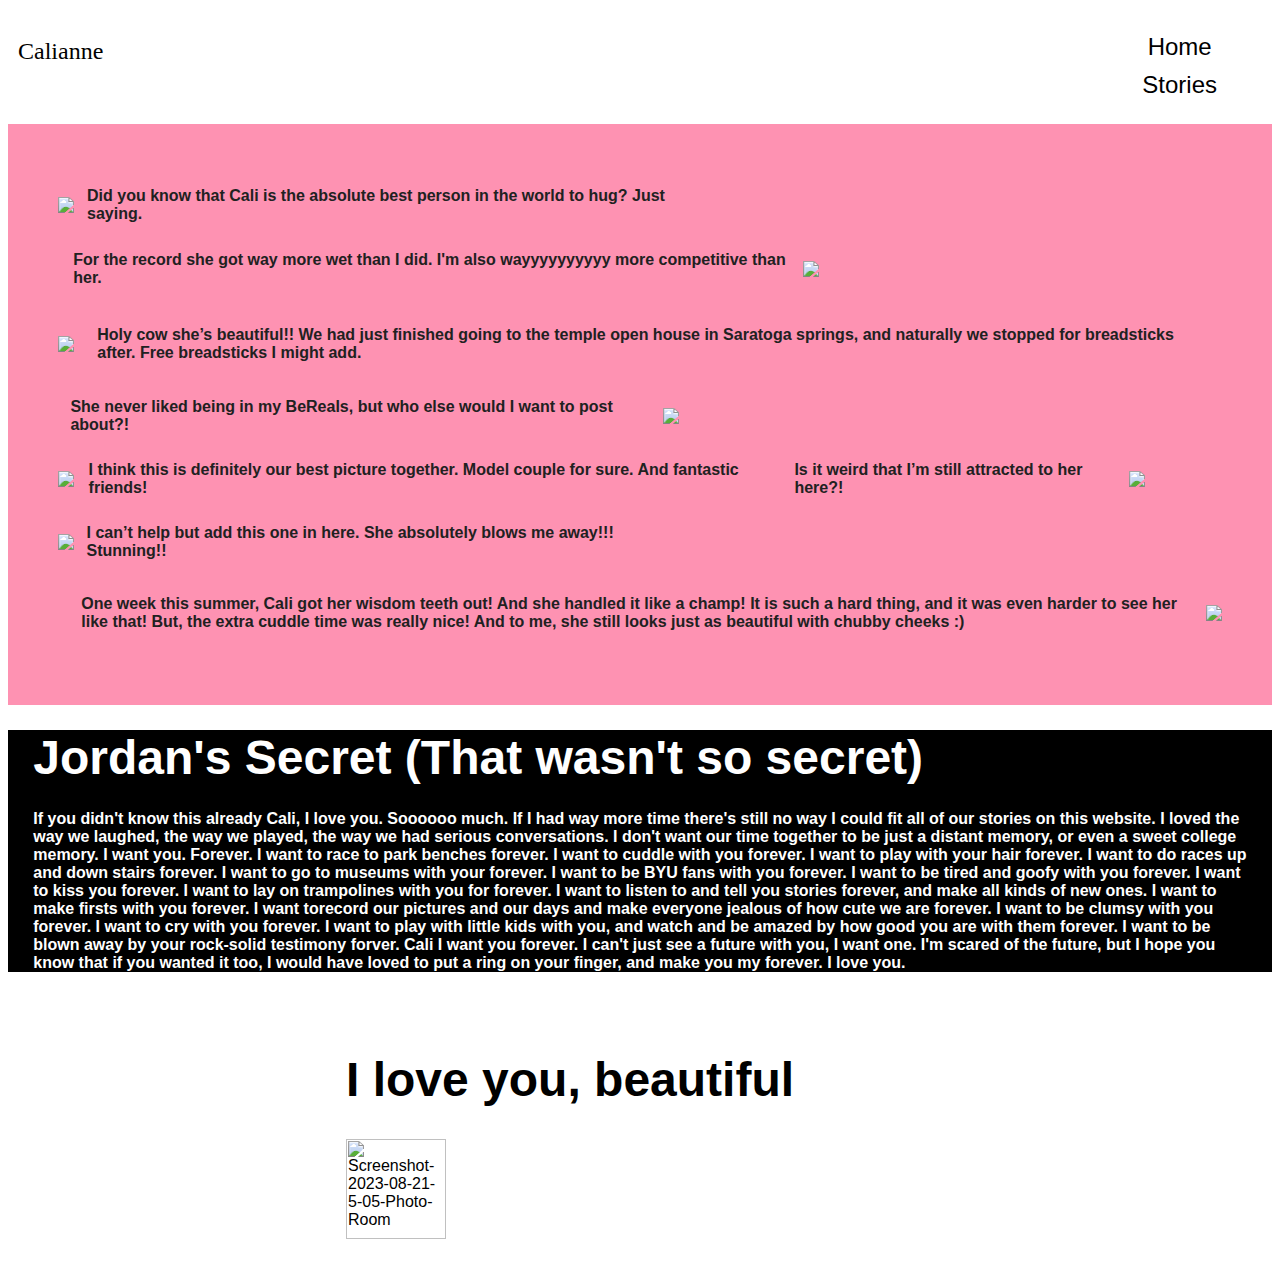
==== stories.html @ 50133604 "Create stories.html" ====
<body>
    <head>
        <link rel="stylesheet" href="stories.css">
        <script href="main.js"></script>
    </head>
    <nav>
        <div class="nav-top">


            <div class="nav-logo">
                <span nav-logo--title>Calianne</span>

            </div>

            <div class="nav-menu">
                <a href="#">
                    <span class="menu-1  menu-ham"></span>
                    <span class="menu-2 menu-ham"></span>
                    <span class="menu-3 menu-ham"></span>
                </a>
            </div>
        </div>
        <ul class="navigation" id="navigation">
            <li class="navigation-link">
                <a href="index.html">Home</a>
            </li>
            <li class="navigation-link">
                <a href="#">Stories</a>
            </li>

        </ul>
    </nav>
    <header>
        <div class="row">
            <img src="img/Screenshot_2023-08-26_10.44.56_PM.png">
            <h4 class="disc">Did you know that Cali is the absolute best person in the world to hug? Just saying.</h4>
        </div>
        <div class="row">
            <h4 class="disc">For the record she got way more wet than I did. I'm also wayyyyyyyyyy more competitive than her.</h4>
            <img src="img/Screenshot_2023-08-26_11.14.13_PM.png">
        </div>
        <div class="row">
            <img src="img/Screenshot_2023-08-26_11.22.48_PM.png">
            <h4 class="disc">Holy cow she’s beautiful!! We had just finished going to the temple open house in Saratoga springs, and naturally we stopped for breadsticks after. Free breadsticks I might add.</h4>
        </div>
        <div class="row">
            <h4 class="disc">She never liked being in my BeReals, but who else would I want to post about?!</h4>
            <img src="img/Screenshot_2023-08-26_11.27.09_PM.png">
        </div>
        <div class="row">
            <img src="img/Screenshot_2023-08-26_11.36.40_PM.png">
            <h4 class="disc">I think this is definitely our best picture together. Model couple for sure. And fantastic friends!</h4>
        </div>
        <div class="row">
            <h4 class="disc">Is it weird that I’m still attracted to her here?!</h4>
            <img src="img/Screenshot_2023-08-26_11.42.22_PM.png">
        </div>
        <div class="row">
            <img src="img/Screenshot_2023-08-26_11.49.04_PM.png">
            <h4 class="disc">I can’t help but add this one in here. She absolutely blows me away!!! Stunning!!</h4>
        </div>
        <div class="row">
            <h4 class="disc">One week this summer, Cali got her wisdom teeth out! And she handled it like a champ! It is such a hard thing, and it was even harder to see her like that! But, the extra cuddle time was really nice! And to me, she still looks just as beautiful with chubby cheeks :)</h4>
            <img src="img/Screenshot_2023-08-26_11.55.30_PM.png">
        </div>
    </header>
    <main>
        <div class="note">
            <h1 id="secretTitle">Jordan's Secret (That wasn't so secret)</h1>
            <h4 id="secret">
                If you didn't know this already Cali, I love you. Soooooo much. If I had way more time there's still no way I could fit all of our stories on this website.
                I loved the way we laughed, the way we played, the way we had serious conversations. I don't want our time together to be just a 
                distant memory, or even a sweet college memory. I want you. Forever. I want to race to park benches forever. I want to cuddle with 
                you forever. I want to play with your hair forever. I want to do races up and down stairs forever. I want to go to museums with 
                your forever. I want to be BYU fans with you forever. I want to be tired and goofy with you forever. I want to kiss you forever. I want
                to lay on trampolines with you for forever. I want to listen to and tell you stories forever, and make all kinds of new ones. I want to
                make firsts with you forever. I want torecord our pictures and our days and make everyone jealous of how cute we are forever. I want to
                be clumsy with you forever. I want to cry with you forever. I want to play with little kids with you, and watch and be amazed by how 
                good you are with them forever. I want to be blown away by your rock-solid testimony forver. Cali I want you forever. I can't just see a 
                future with you, I want one. I'm scared of the future, but I hope you know that if you wanted it too, I would have loved to put a 
                ring on your finger, and make you my forever. I love you.
            </h4>
        </div>

        <div class="footer-credits">
          <h1>I love you, beautiful</h1>
          <img id="heart" src="https://i.ibb.co/0JMsqRp/Screenshot-2023-08-21-5-05-Photo-Room.png" alt="Screenshot-2023-08-21-5-05-Photo-Room" border="0">
        </div>

    </main>
  
</body>
---- stories.css ----
/*--------- General Styles -----------*/

* {
    box-sizing: border-box;
}

img {
    max-width: 100%;
    height: auto;
}

body,
html {
    height: 100%;
}

#secretTitle,
#secret{
    color:white;
    margin:2%;
}

.note{
    background-color: black;
}
nav{
    background-image: url("img/Screenshot_2023-08-26_9.55.44_PM.png");
}

body {
    font-family: 'Exo 2', sans-serif;
}

p {
    line-height: 1.4em;
}

.header-content,
.navigation,
.about,
.about-box,
.shoutout,
.features,
.features-boxes,
.feeds,
.news,
.news-box,
.blog,
.blog-post,
.showcase,
.showcase-blue,
.showcase-pink,
.showcase-quote,
.showcase-hair,
.whoismozart,
.team,
.team-box,
.contact,
.contact-form,
footer,
.footer,
.footer-box,
.footer-mailing,
.footer-credits {
    display: flex;
    flex-flow: column wrap;
}

.navigation,
.about,
.about-box,
.shoutout,
.features-boxes,
.social,
.news,
.news-box,
.blog,
.whoismozart,
.team,
.team-box,
.contact-form {
    align-items: center;
}

.nav-top,
blockquote,
.news-box--title,
.blog-post--title,
.team-title {
    font-family: 'Homemade Apple', cursive;
}

/*--------Navigation ----------------*/

.nav {
    background-color: #fff;
}


.disc{
    margin:2%;
    vertical-align: middle;
}

.navigation {
    align-content: center;
    list-style-type: none;
    padding: 50px 0;
    position: fixed;
    top: 0;
    left: 0;
    overflow-x: hidden;
    margin: 0;
    background-color: #3f3f3f;
    color: #fff;
    width: 0;
    height: 100%;
    z-index: 3;
    font-size: 1.2em;
    transition: all 0.4s ease-in-out;
    display: none;
}

.open {
    width: 70%;
}

.navigation-link {
    padding: 5px;
}

.navigation-link a {
    color: #fff;
}

.navigation-link a:focus,
.navigation-link a:hover {
    text-decoration: none;
}

.nav-menu {
    cursor: pointer;
}

.menu-1,
.menu-2,
.menu-3 {
    display: block;
    width: 35px;
    height: 5px;
    border-radius: 2px;
    background-color: #FE92B2;
    margin: 6px;
    transition: all .4s ease-in-out;
}

.active:nth-of-type(1) {
    transform: rotate(45deg) translate(9px, 6px);
}

.active:nth-of-type(2) {
    opacity: 0;
}

.active:nth-of-type(3) {
    transform: rotate(-45deg) translate(8px, -8px);
}

.nav-top {
    display: flex;
    flex-flow: row nowrap;
    justify-content: space-between;
    padding: 10px;
    font-size: 1.5em;
}

#forCali{
    display: flex;
    justify-content: center;
}

.nav-logo--title {
    display: flex;
    text-align: center;
    margin-top: 0;
    align-items: center;
}

/*--------------Header-------*/

header {
    background-color: #FE92B2;
    color: #212121;
    display: flex;
    flex-flow: row wrap;
    justify-content: flex-start;
    padding: 10px;
    padding-top: 30px;
    padding-bottom: 0;
}

.header-title {
    margin-bottom: 70px;
}

.header-cell {
    width: 260px;
    position: relative;
    height: 490px;
    background-image: url("https://i.ibb.co/k6gc31w/dino.jpg");
    background-position: center;
    background-repeat: no-repeat;
    background-size: cover;
    align-self: flex-end;
    transition: all 0.4s linear;
    margin: auto;
    margin-bottom: 10px;
    box-shadow: -10px -10px 10px rgb(139, 59, 83);
}

header:focus .header-cell,
header:hover .header-cell {
    transform: translate(-10px, -10px);
    box-shadow: -10px -10px 10px rgb(139, 59, 83);
}
#heart{
  height:100px;
  width:100px;
}
.header-cell--dot {
    border-radius: 50%;
    display: block;
    width: 20px;
    height: 20px;
    background-color: #000;
    position: absolute;
    top: -30px;
    border: 4px double #ccc;
    left: 50%;
    transform: translate(-50%);
}

.header-cell--line {
    width: 30px;
    height: 5px;
    display: block;
    border-radius: 5px;
    top: -20px;
    left: 30%;
    position: absolute;
    background-color: #000;
}

.header-subtitle {
    font-size: 1.1em;
    text-transform: uppercase;
}

.header-btn {
    border: none;
    border-radius: 5px;
    color: #fff;
    padding: 10px;
    background-color: #3f3f3f;
    transition: all 0.4s linear;
}

.header-btn:focus,
.header-btn:hover {
    background-color: #fff;
    color: #3f3f3f;
    transform: translate(10px, 10px);
    box-shadow: -10px -10px 10px rgb(139, 59, 83);
}

/*----------------About---------------*/

.about-box {
    padding: 45px;
}

.about-box:first-of-type {
    background-color: #3f3f3f;
    color: #fff;
}

.about-box:nth-child(2) {
    background-color: #fff;
    color: #000;
}

.about-box:nth-child(3) {
    background-color: #A0F0F2;
}

.about-btn {
    border-radius: 5px;
    border: 0;
    background-color: #FE92B2;
    color: #000;
    padding: 10px;
    transition: background-color 300ms ease-in-out;
}

.about-btn--last {
    background-color: #fff;
}

.about-btn:focus,
.about-btn:hover {
    background-color: rgb(144, 213, 214);
}

.about-btn--last:focus,
.about-btn--last:hover {
    background-color: #FE92B2;
    color: #000;
}

.shoutout {
    padding: 10px;
    padding-top: 60px;
    color: #fff;
    text-align: justify;
    background-color: #383737;
}

blockquote {
    font-size: 2em;
}

blockquote::before {
    content: '"';
    font-size: 2em;
}

blockquote::after {
    content: '"';
    font-size: 2em;
}

/*-------------Features----------------*/

.features-image--top {
    background-image: url(https://s19.postimg.cc/crv9o5683/bluish.jpg);
    background-position: center;
    background-repeat: no-repeat;
    background-size: cover;
    height: 800px;
}

.features-box {
    padding: 30px;
    display: flex;
    flex-flow: row nowrap;
}

.features-image {
    width: 90px;
    padding: 5px;
    align-self: flex-start;
    border-radius: 5px;
    background-color: #ccc;
    margin-top: 10px;
}

.features-content {
    width: 70%;
    padding: 5px;
    padding-left: 10px;
}

.features-box--title {
    display: inline;
}

/*--------------News-----------------*/

.news {
    padding: 20px;
    background-color: #FFCDDE;
    text-align: justify;
}

.news-box {
    padding: 20px;
    padding-bottom: 20px;
    border-bottom: 1px dotted #000;
    max-width: 700px;
}

.news-box:last-of-type {
    border: 0;
}

.news-box--btn {
    border: 0;
    background-color: #fff;
    padding: 10px;
    border-radius: 10px;
    transition: background-color 300ms ease-in-out;
}

.news-box--btn:focus,
.news-box--btn:hover {
    background-color: #000;
    color: #fff;
    box-shadow: 0 3px 3px #FE92B2;
}

.news-box--img {
    margin: 5px;
    width: 150px;
    border-radius: 50%;
}

.news-box--title {
    font-size: 1.5em;
    text-align: left;
}

/*------------Blog Post-------------*/

.blog {
    background-color: #1b1b1b;
    color: #fff;
    padding: 50px 20px;
}

.blog-post--date,
.blog-post--author {
    display: block;
    padding: 3px;
    color: #FE92B2;
}
.row{
    align-items: center;
    display: flex;
}

.blog-post {
    padding: 5px;
    max-width: 700px;
}

.blog-post--btn {
    padding: 10px;
    border: 0;
    border-radius: 10px;
    background-color: #fff;
    align-self: flex-end;
    transition: background-color 300ms ease-in-out;
    margin-right: 20px;
}

.blog-post--btn:focus,
.blog-post--btn:hover {
    background-color: #FE92B2;
    color: #000;
    border-radius: 0;
}

.blog-post--title {
    align-self: center;
    color: #FE92B2;
    letter-spacing: 3px;
}

.blog-post--title_sub::before,
.blog-post--title_sub::after {
    content: " ⚯ ";
}

.blog-post--content {
    padding: 10px 0;
}

/*--------Showcase--------*/

.showcase-blue {
    position: relative;
    background-color: #00BBE0;
    background-image: url(https://s19.postimg.cc/qljmd6jdv/blueheadphones3.png);
    background-position: center;
    background-repeat: no-repeat;
    background-size: cover;
    height: 600px;
}

.showcase-hair {
    background-image: url(https://s19.postimg.cc/8vhxs7qeb/pinkhead.jpg);
    background-position: center;
    background-repeat: no-repeat;
    background-size: cover;
    height: 400px;
}

.showcase-blue--title {
    position: absolute;
    top: 50%;
    transform: translate(0, -50%);
    margin: 0;
    max-width: 50%;
    padding: 15px;
    color: #fff;
    font-size: 2em;
    align-items: center;
}

.showcase-quote {
    padding: 5px;
}

.showcase-quote blockquote,
.showcase-quote cite {
    text-align: center;
    margin: auto;
    padding: 5px;
}

.showcase-social {
    display: flex;
    justify-content: center;
}

.social {
    flex-flow: row nowrap;
    justify-content: center;
    background-color: #bb2653;
    color: #fff;
    padding: 30px;
    font-size: 3em;
}

.social-icon {
    padding: 12px;
    transition: all 0.2s linear;
}

.social-icon:focus,
.social-icon:hover {
    text-shadow: 0 6px 6px #831a3a;
    transform: translate(-10px, -10px)
}

/*----Who is Mozart-------*/

.whoismozart {
    padding: 50px 30px;
    color: #fff;
    background-color: #3f3f3f;
}

.whoismozart-info {
    display: block;
    padding: 5px;
    text-align: center;
}

.whoismozart p {
    max-width: 700px;
}

/*-----------Meet the Team------*/

.team-box-circle {
    background-color: #fabbce;
    height: 80%;
    width: 100%;
    overflow: hidden;
    border-radius: 30%;
    position: absolute;
    opacity: 0;
    transform: translate(0, -50%);
}

.team {
    background-color: #fabbce;
    padding: 40px 0;
}

.team,
.team-box {
    position: relative;
}

.team-box {
    border: 2px solid #fff;
    margin: 10px;
    height: 70%;
    width: 70%;
    max-width: 320px;
    overflow: hidden;
    background-color: #fff;
}

.team-box-image {
    max-width: 50%;
    border-radius: 50%;
    display: block;
    z-index: 2;
    margin-top: 15%;
    transform: scale(1);
    transition: all .9s ease 0s;
}

.team-box-social {
    background-color: #fabbce;
    margin-top: auto;
    width: 100%;
    display: flex;
    opacity: 0;
    flex-flow: row nowrap;
    justify-content: center;
    font-size: 2em;
    color: #fff;
    align-self: flex-end;
    transition: all .9s ease 0s;
}

.team-box-job {
    padding-bottom: 20px;
}

.team-box:hover .team-box-circle {
    opacity: 1;
}

.team-box:hover .team-box-social {
    opacity: 1;
}

.team-box:hover .team-box-image {
    box-shadow: 0 0 0 8px #fff, 0 0 0 16px #fabbce;
    transform: scale(0.7);
}

.team-box-social-icon {
    margin: 10px;
}

.team-box-social-icon:hover {
    color: #000;
}

.team-title {
    font-size: 2em;
    margin: 40px;
}

/*----------------Footer/Contact----------------*/

footer {
    background-color: #5AA3C0;
    color: #fff;
    font-size: 1.1em;
    padding: 20px;
}

.footer-box {
    align-items: stretch;
    flex: 1;
}

.contact-form {
    align-items: flex-start;
    flex: 4;
}

.contact-form,
.footer-social,
.footer-mailing,
.footer-credits {
    border-radius: 5px;
    border: 2px solid #fff;
    padding: 20px;
    margin: 10px;
    display: flex;
    justify-content: center;
    margin-left:25%;
}

.contact-form--input {
    width: 100%;
    padding: 10px;
    margin-top: 5px;
    margin-bottom: 20px;
    border-radius: 5px;
    border: 0;
}

input[type="submit"] {
    background-color: #fff;
    border: 1px solid #568c8d;
    font-weight: bold;
    transition: all 0.4s linear;
}

input[type="submit"]:focus,
input[type="submit"]:hover {
    background-color: #fabbce;
}

.footer-title {
    width: 100%;
    text-align: center;
}

.footer-social {
    display: flex;
    flex: 1;
    flex-flow: row nowrap;
    justify-content: center;
    /*  font-size: 2em; */
    align-items: center;
}

.footer-mailing {
    flex: 2;
}

.footer-social--icon {
    font-size: 2em;
    padding: 10px;
    border-radius: 5px;
}

.footer-credits a {
    color: #fff;
    transition: all 0.4s linear;
    padding: 0 4px;
    display: inline-block;
    border-radius: 2px;
}

.footer-social--icon {
    transition: all 0.4s ease-out;
}

.footer-credits a:focus,
.footer-credits a:hover,
.footer-social--icon:focus,
.footer-social--icon:hover {
    background-color: #fabbce;
    color: #000;
}

.footer-mailing input {
    margin: 5px 0;
    border-radius: 5px;
    padding: 5px;
    border: 0;
}

/*--------------Media Queries-------------*/

@media (min-width: 600px) {
    .header-content {
        flex-flow: row nowrap;
        justify-content: space-around;
    }
    header {
        padding-bottom: 20px;
    }
    h1 {
        width: 100%;
    }
    .header-title {
        flex: 60%;
        padding: 20px;
        font-size: 1.3em;
    }
    .header-cell {
        min-width: 300px;
        height: 550px;
        margin: auto;
    }
    .navigation {
        font-size: 2em;
    }
}

@media (min-width: 700px) {
    header {
        padding: 50px;
    }
    h1 {
        font-size: 3em;
    }
    .header-subtitle {
        font-size: 2em;
    }
    .features,
    .about,
    .features-boxes,
    .feeds,
    .showcase,
    .team,
    footer {
        flex-flow: row wrap;
    }
    .about {
        align-items: stretch;
    }
    .team-title {
        width: 100%;
        text-align: center;
    }
    .team,
    footer {
        justify-content: space-around;
    }
    .contact-form {
        flex: 40%;
    }
    .footer-social {
        font-size: 1.6em;
    }
    .footer-box,
    .footer-credits {
        flex: 30%;
    }
    .about-box,
    .features-boxes,
    .features-image--top,
    .blog,
    .news,
    .whoismozart,
    .showcase-hair,
    .showcase-blue,
    .showcase-pink,
    .showcase-quote,
    .showcase-social {
        flex: 50%;
        height: auto;
    }
    .showcase-blue {
        height: 350px;
    }
}

@media (min-width: 1000px) {
    .contact-form {
        flex: 2;
    }
    .footer-box,
    .footer-credits {
        flex: 1;
    }
    .about-box {
        flex: 30%;
        align-content: stretch;
    }
    .header-title {
        max-width: 50%;
        text-align: justify;
    }
    .header-cell {
        width: 400px;
        height: 750px;
        border-top: 70px solid white;
        border-left: 10px solid #fff;
        border-right: 10px solid #fff;
        border-bottom: 60px solid #fff;
    }
    .header-cell--dot {
        width: 30px;
        height: 30px;
        top: -40px;
    }
    .header-cell--line {
        width: 40px;
        height: 7px;
        top: -30px;
    }
    .social {
        font-size: 4em;
    }
}

@media (min-width: 1200px) {
    .about-box,
    .shoutout,
    .features-box,
    .team,
    .whoismozart,
    footer,
    .news,
    .blog {
        padding-top: 90px;
        padding-bottom: 90px;
    }
    nav {
        display: flex;
        flex-flow: row nowrap;
        justify-content: space-between;
        background-image: url("img/Screenshot_2023-08-26_9.55.44_PM.png");
        z-index: 2;
        background-size: cover;
        background-repeat: no-repeat;
        background-position: center center;
        }
    .nav-menu {
        display: none;
    }
    .nav-top {
        display: flex;
        margin-top: 20px;
    }
    .navigation {
        display: flex;
        color: #000;
        position: static;
        width: auto;
        background-color: #fff;
        font-size: 1.5em;
        height: auto;
        margin-right: 30px;
        align-self: flex-end;
        padding: 20px;
    }
    .navigation-link a {
        color: #000;
        text-decoration: none;
    }
    .navigation-link a:focus,
    .navigation-link a:hover {
        text-decoration: underline;
    }
    .navigation-link {
        display: inline-block;
    }
}
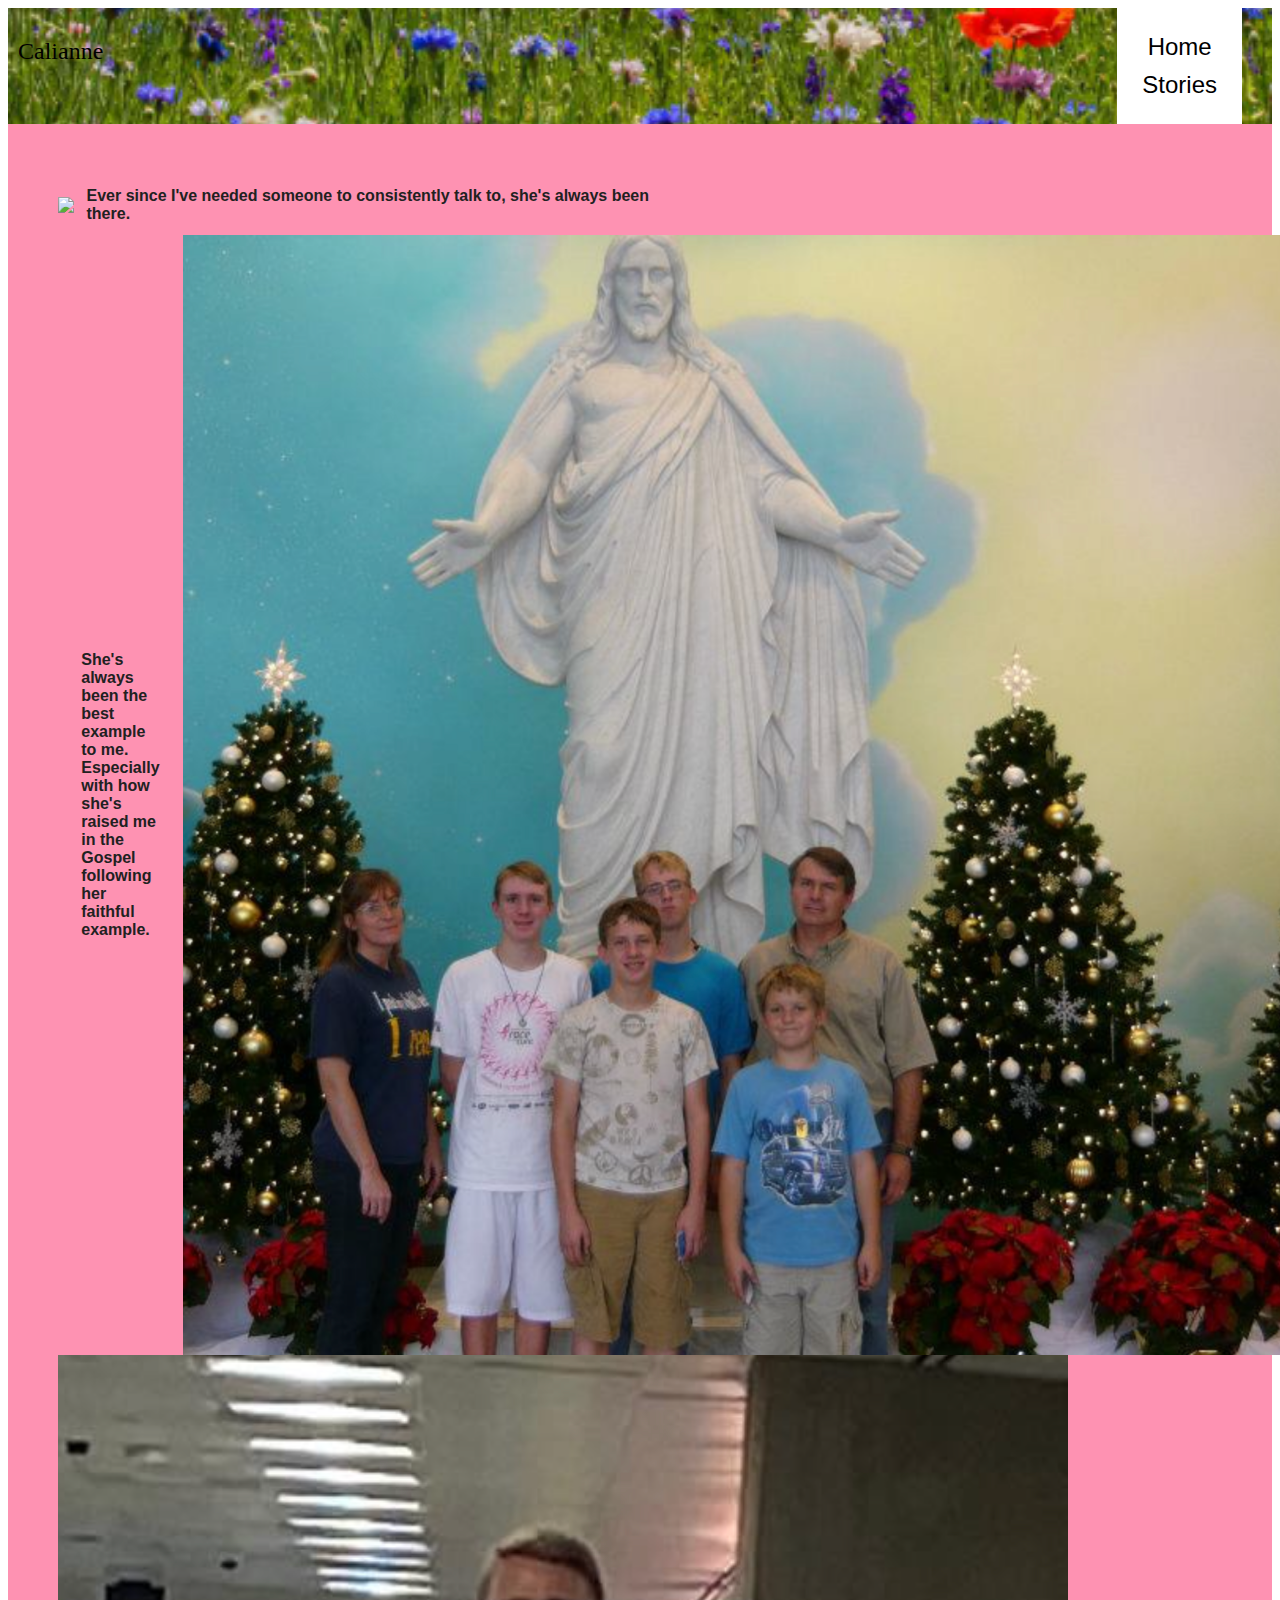
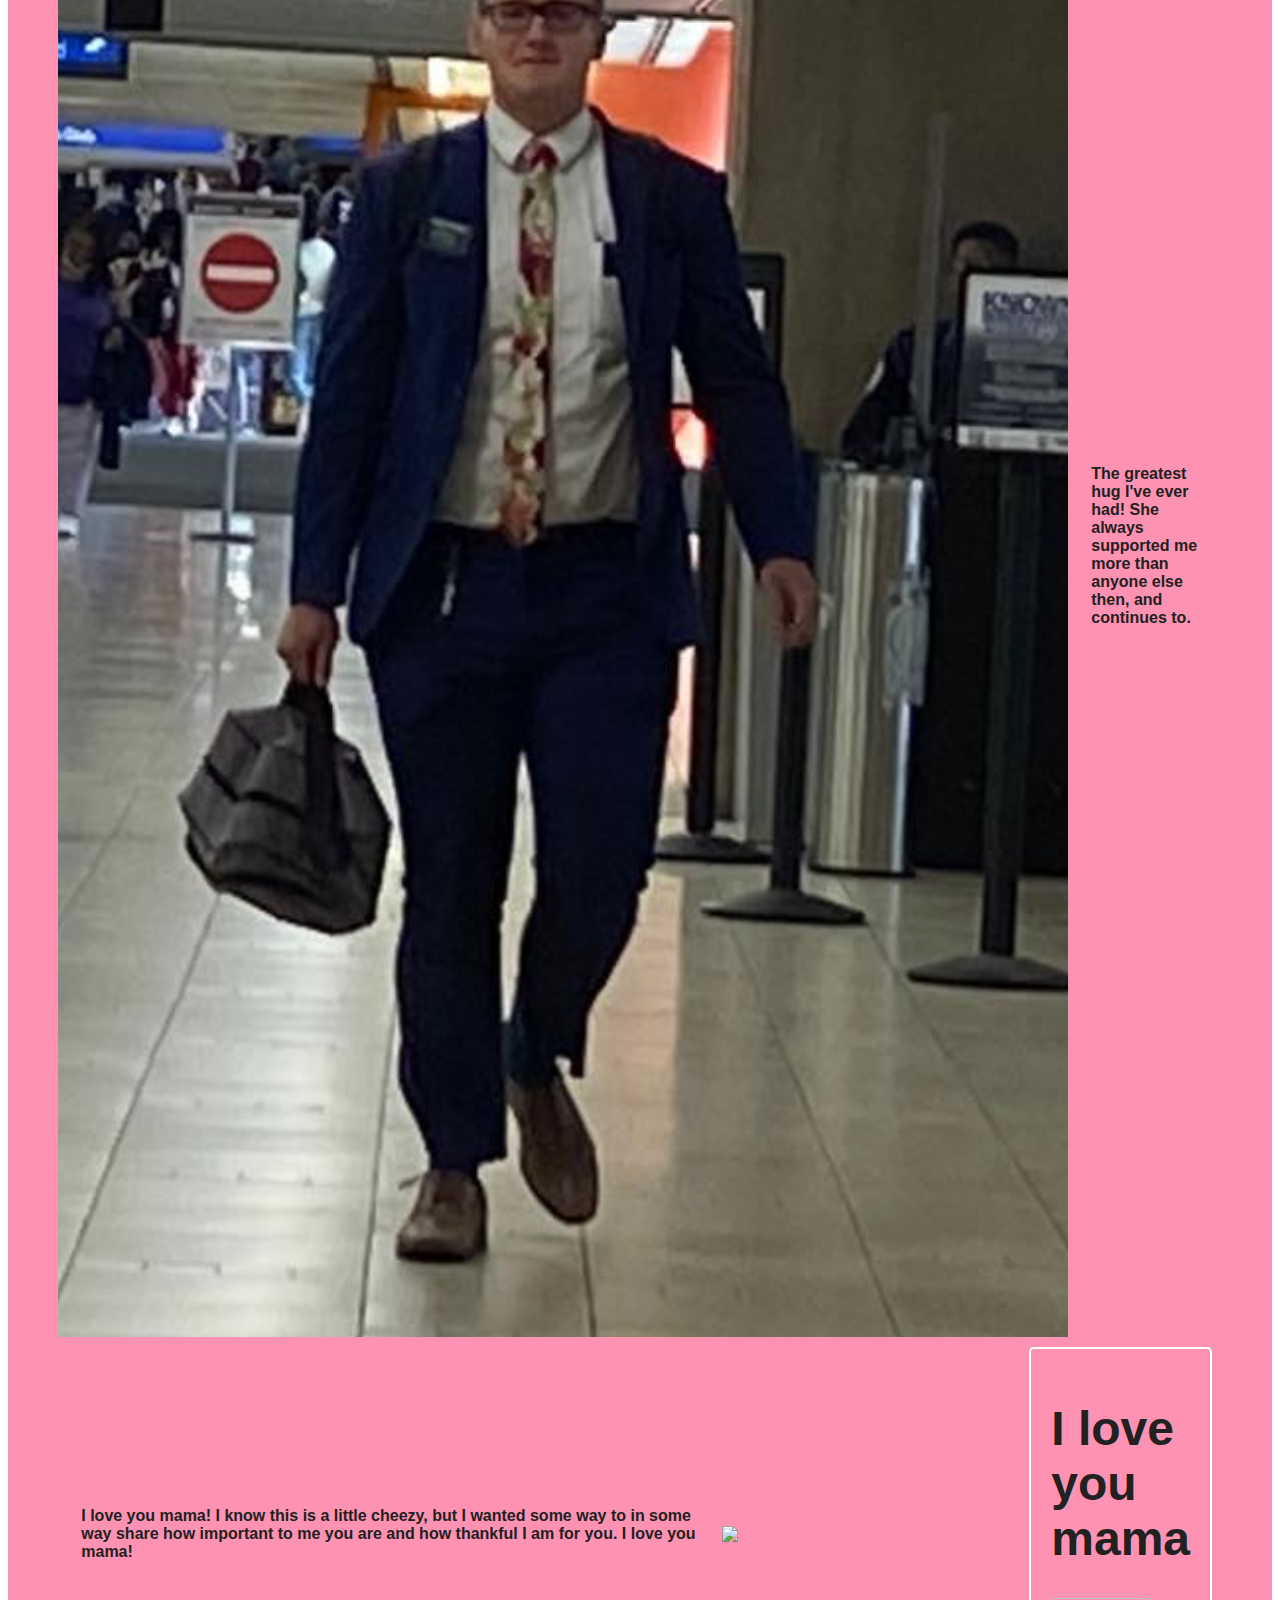
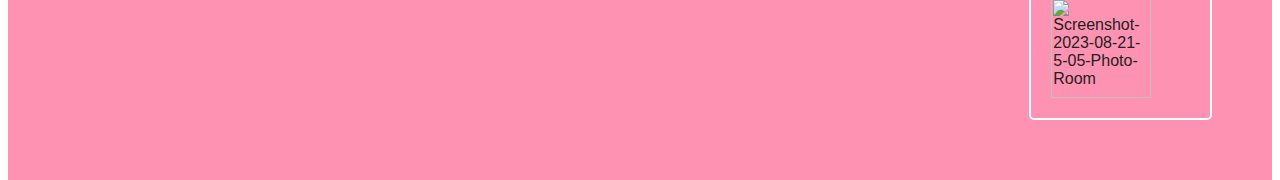
==== commit 41088dbc: "Update stories.html" ====
--- a/stories.html
+++ b/stories.html
@@ -32,58 +32,23 @@
     </nav>
     <header>
         <div class="row">
-            <img src="img/Screenshot_2023-08-26_10.44.56_PM.png">
-            <h4 class="disc">Did you know that Cali is the absolute best person in the world to hug? Just saying.</h4>
+            <img src="img/Screenshot_2024-05-11_at_9.52.09_PM.png">
+            <h4 class="disc">Ever since I've needed someone to consistently talk to, she's always been there.</h4>
         </div>
         <div class="row">
-            <h4 class="disc">For the record she got way more wet than I did. I'm also wayyyyyyyyyy more competitive than her.</h4>
-            <img src="img/Screenshot_2023-08-26_11.14.13_PM.png">
+            <h4 class="disc">She's always been the best example to me. Especially with how she's raised me in the Gospel following her faithful example.</h4>
+            <img src="img/Screenshot_2024-05-11_at_10.02.33_PM.png">
         </div>
         <div class="row">
-            <img src="img/Screenshot_2023-08-26_11.22.48_PM.png">
-            <h4 class="disc">Holy cow she’s beautiful!! We had just finished going to the temple open house in Saratoga springs, and naturally we stopped for breadsticks after. Free breadsticks I might add.</h4>
+            <img src="img/Screenshot_2024-05-11_at_10.10.00_PM.png">
+            <h4 class="disc">The greatest hug I've ever had! She always supported me more than anyone else then, and continues to.</h4>
         </div>
         <div class="row">
-            <h4 class="disc">She never liked being in my BeReals, but who else would I want to post about?!</h4>
-            <img src="img/Screenshot_2023-08-26_11.27.09_PM.png">
-        </div>
-        <div class="row">
-            <img src="img/Screenshot_2023-08-26_11.36.40_PM.png">
-            <h4 class="disc">I think this is definitely our best picture together. Model couple for sure. And fantastic friends!</h4>
-        </div>
-        <div class="row">
-            <h4 class="disc">Is it weird that I’m still attracted to her here?!</h4>
-            <img src="img/Screenshot_2023-08-26_11.42.22_PM.png">
-        </div>
-        <div class="row">
-            <img src="img/Screenshot_2023-08-26_11.49.04_PM.png">
-            <h4 class="disc">I can’t help but add this one in here. She absolutely blows me away!!! Stunning!!</h4>
-        </div>
-        <div class="row">
-            <h4 class="disc">One week this summer, Cali got her wisdom teeth out! And she handled it like a champ! It is such a hard thing, and it was even harder to see her like that! But, the extra cuddle time was really nice! And to me, she still looks just as beautiful with chubby cheeks :)</h4>
-            <img src="img/Screenshot_2023-08-26_11.55.30_PM.png">
-        </div>
-    </header>
-    <main>
-        <div class="note">
-            <h1 id="secretTitle">Jordan's Secret (That wasn't so secret)</h1>
-            <h4 id="secret">
-                If you didn't know this already Cali, I love you. Soooooo much. If I had way more time there's still no way I could fit all of our stories on this website.
-                I loved the way we laughed, the way we played, the way we had serious conversations. I don't want our time together to be just a 
-                distant memory, or even a sweet college memory. I want you. Forever. I want to race to park benches forever. I want to cuddle with 
-                you forever. I want to play with your hair forever. I want to do races up and down stairs forever. I want to go to museums with 
-                your forever. I want to be BYU fans with you forever. I want to be tired and goofy with you forever. I want to kiss you forever. I want
-                to lay on trampolines with you for forever. I want to listen to and tell you stories forever, and make all kinds of new ones. I want to
-                make firsts with you forever. I want torecord our pictures and our days and make everyone jealous of how cute we are forever. I want to
-                be clumsy with you forever. I want to cry with you forever. I want to play with little kids with you, and watch and be amazed by how 
-                good you are with them forever. I want to be blown away by your rock-solid testimony forver. Cali I want you forever. I can't just see a 
-                future with you, I want one. I'm scared of the future, but I hope you know that if you wanted it too, I would have loved to put a 
-                ring on your finger, and make you my forever. I love you.
-            </h4>
-        </div>
-
+            <h4 class="disc">I love you mama! I know this is a little cheezy, but I wanted some way to in some way share how important to me you are and how thankful I am for you. I love you mama!</h4>
+            <img src="img/Screenshot_2024-05-11_at_10.14.45_PM.png">
+            
         <div class="footer-credits">
-          <h1>I love you, beautiful</h1>
+          <h1>I love you mama</h1>
           <img id="heart" src="https://i.ibb.co/0JMsqRp/Screenshot-2023-08-21-5-05-Photo-Room.png" alt="Screenshot-2023-08-21-5-05-Photo-Room" border="0">
         </div>
 
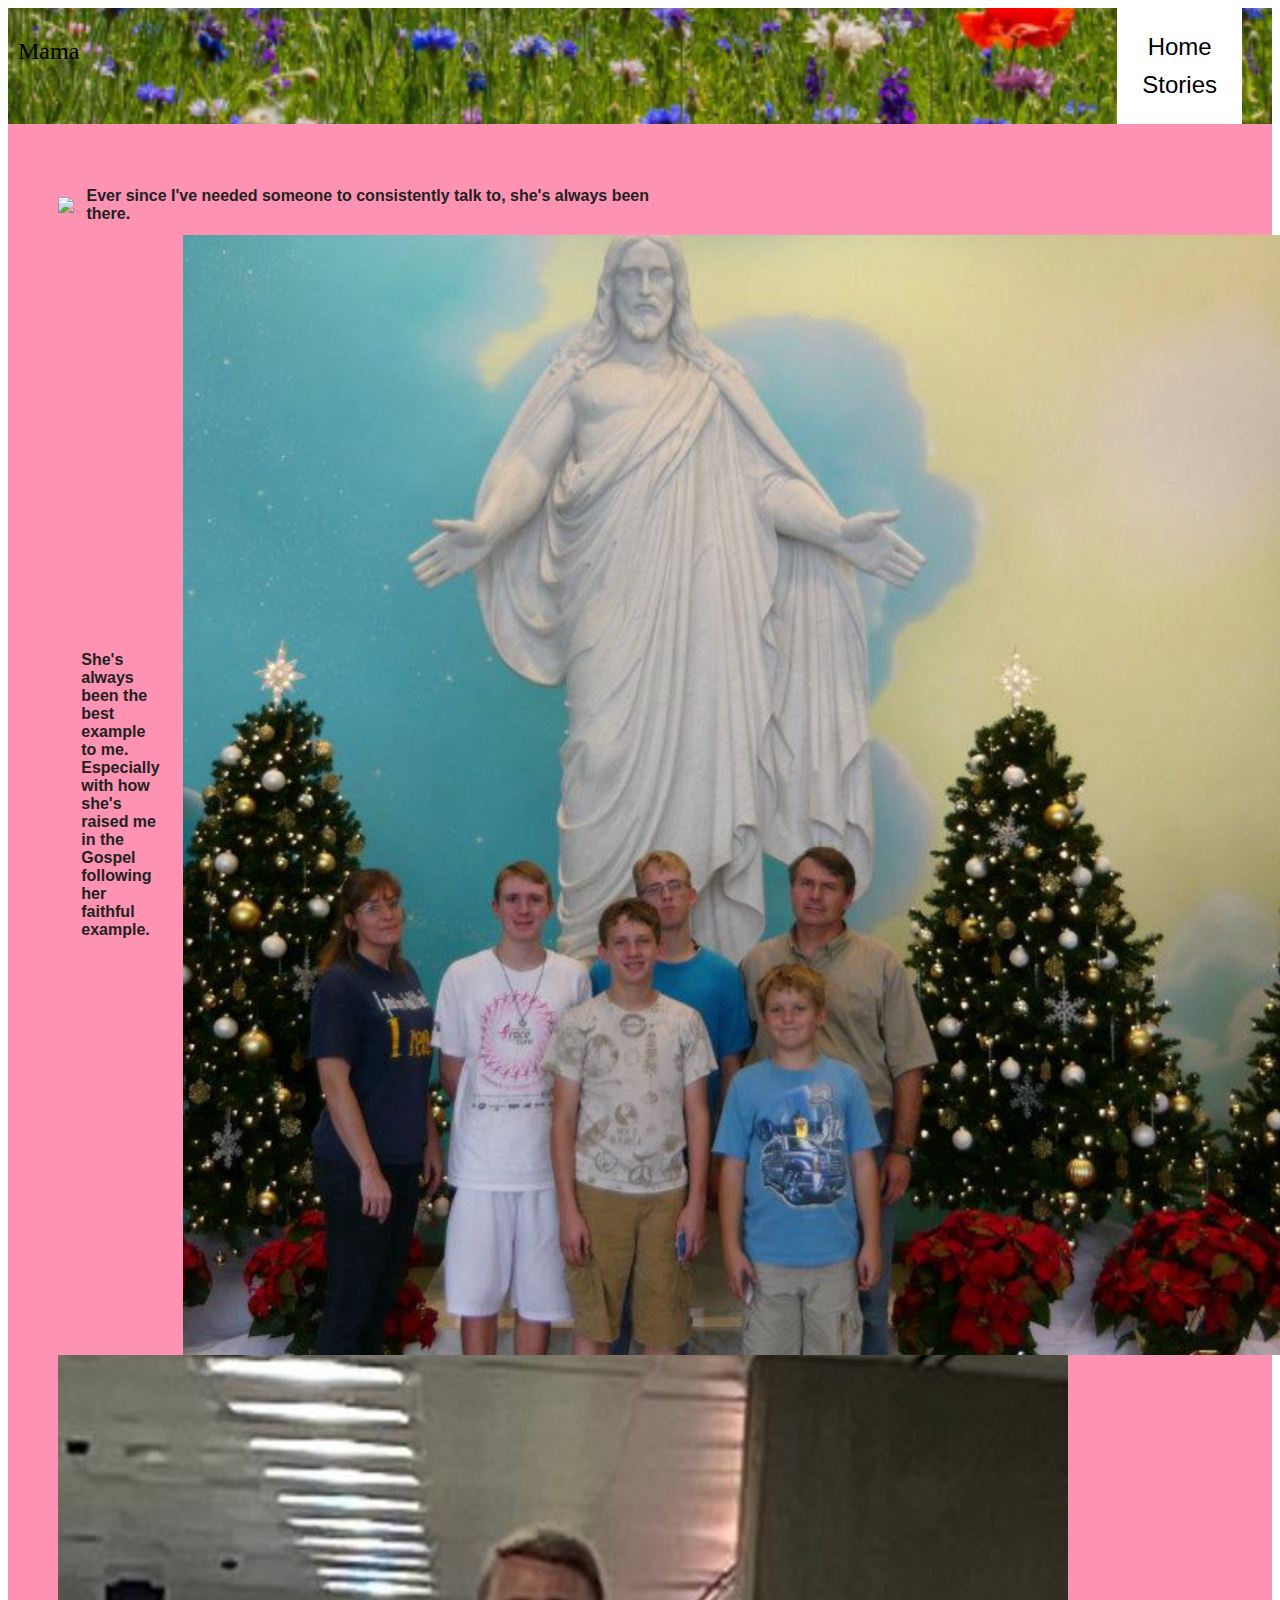
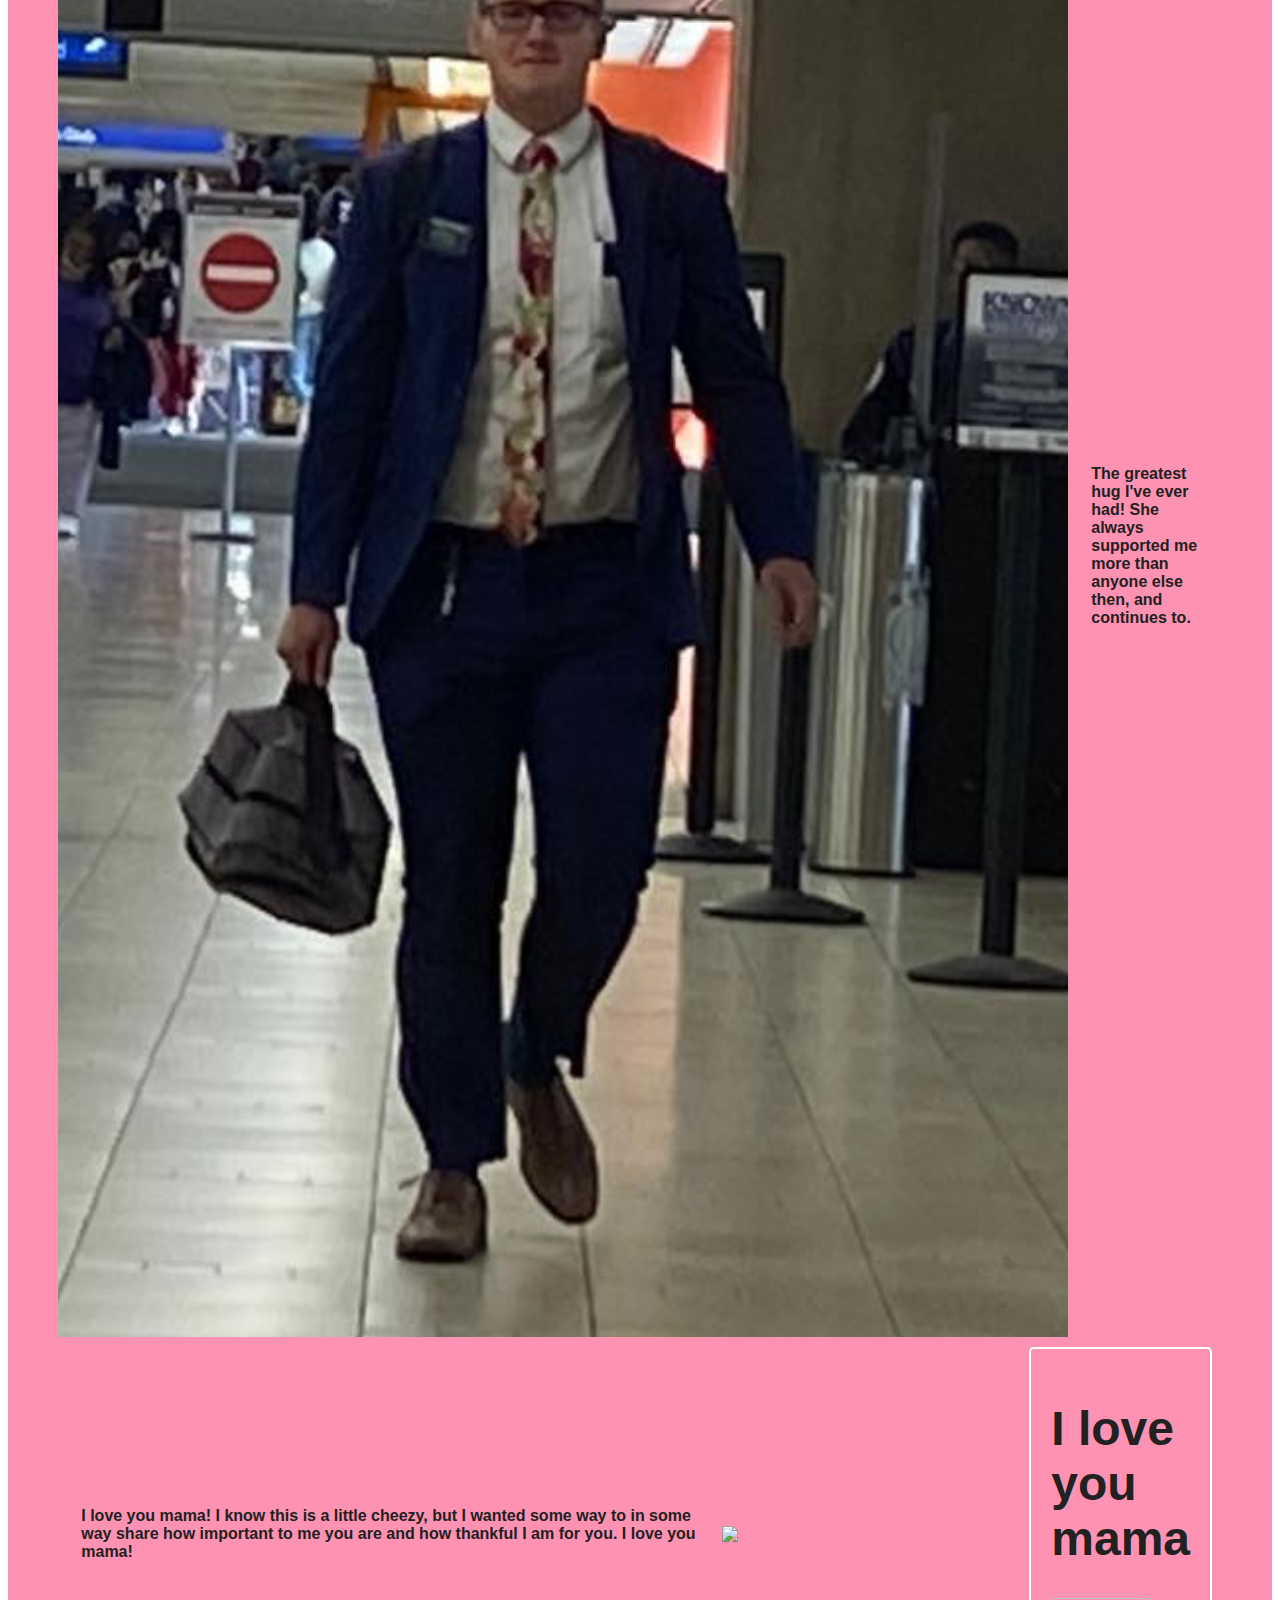
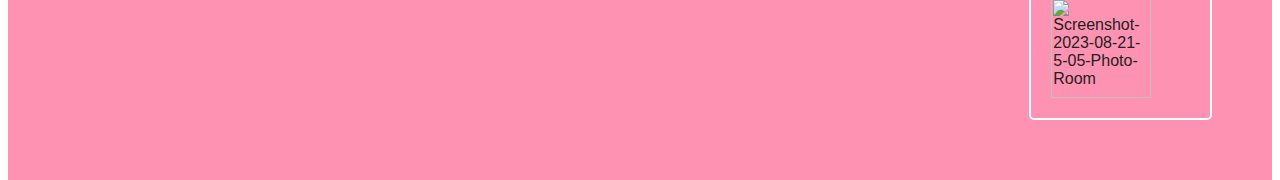
==== commit ecc508e3: "Update stories.html" ====
--- a/stories.html
+++ b/stories.html
@@ -8,7 +8,7 @@
 
 
             <div class="nav-logo">
-                <span nav-logo--title>Calianne</span>
+                <span nav-logo--title>Mama</span>
 
             </div>
 
